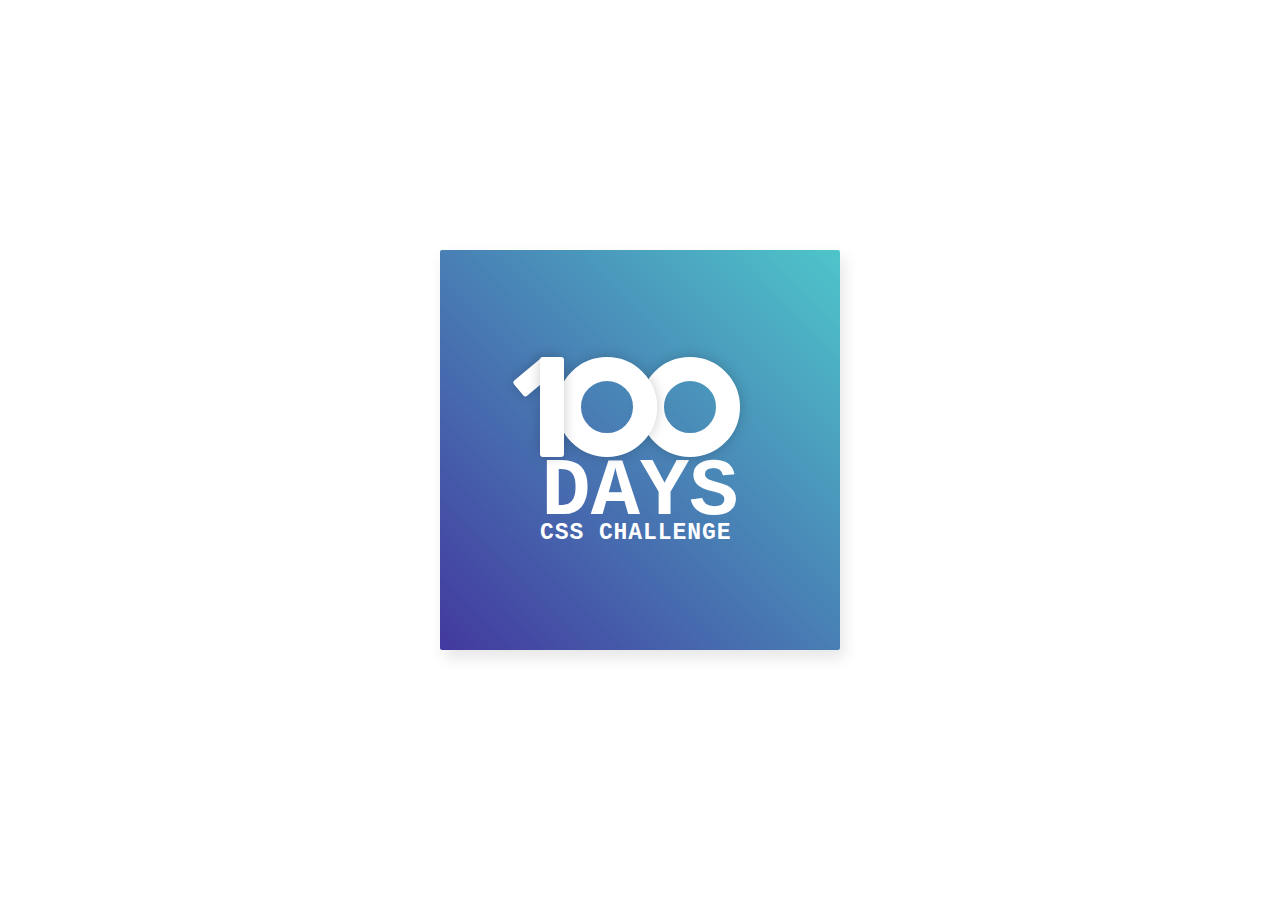
==== #1/index.html @ 96a9aeff "Start challenge and #1 day" ====
<!DOCTYPE html>
<html lang="en">

<head>
    <meta charset="UTF-8">
    <meta http-equiv="X-UA-Compatible" content="IE=edge">
    <meta name="viewport" content="width=device-width, initial-scale=1.0">
    <title>100 days css</title>
    <link rel="stylesheet" href="style.css">
</head>

<body>
    <div class="frame">
        <div class="center">
            <div class="number">
                <div class="one"></div>
                <div class="one-two"></div>
                <div class="zero"></div>
                <div class="zero2"></div>
            </div>
            <span class="big">days</span>
            <span class="small">css challenge</span>
        </div>
    </div>
</body>

</html>
---- #1/style.css ----
* {
    margin: 0;
    padding: 0;
    box-sizing: border-box;
}

.frame {
    position: absolute;
    top: 50%;
    left: 50%;
    width: 400px;
    height: 400px;
    margin-top: -200px;
    margin-left: -200px;
    border-radius: 2px;
    box-shadow: 4px 8px 16px 0 rgba(0, 0, 0, 0.1);
    overflow: hidden;
    background: linear-gradient(to bottom left, #4ec5ca, #43399f);

    color: #fff;
    font-family: 'Courier New', 'Courier', sans-serif;
    text-transform: uppercase;
}

.center {
    position: absolute;
    top: 50%;
    left: 50%;
    transform: translate(-50%, -50%);
}

/* -------------------------------------------------------- */

.number {
    position: relative;
    height: 100px;
    width: 200px;
}

.one {
    position: absolute;
    z-index: 1;
    top: 0;
    left: -16px;
    height: 40px;
    width: 20px;
    background: #fff;
    border-radius: 3px;
    transform: rotate(50deg);
    box-shadow: 0 0 13px 0 rgba(0, 0, 0, 0.2);
}

.one-two {
    position: absolute;
    z-index: 10;
    top: 0;
    left: 0px;
    height: 100px;
    width: 24px;
    background: #fff;
    border-radius: 3px;
    box-shadow: 0 0 13px 0 rgba(0, 0, 0, 0.2);
}

.zero,
.zero2 {
    position: absolute;
    z-index: 8;
    top: 0;
    left: 17px;
    box-sizing: border-box;
    height: 100px;
    width: 100px;
    border-radius: 50%;
    border: 24px solid #fff;
    box-shadow: 0 0 13px 0 rgba(0, 0, 0, 0.2);
}

.zero2 {
    z-index: 6;
    left: 100px;
}

.big {
    position: relative;
    text-align: center;
    font-size: 82px;
    font-weight: 700;
    margin-top: 6px;
    line-height: 60px;
    display: block;
}

.small {
    position: relative;
    display: block;
    letter-spacing: 0.04em;
    font-size: 23px;
    font-weight: 700;
    line-height: 20px;
    margin: auto;
}
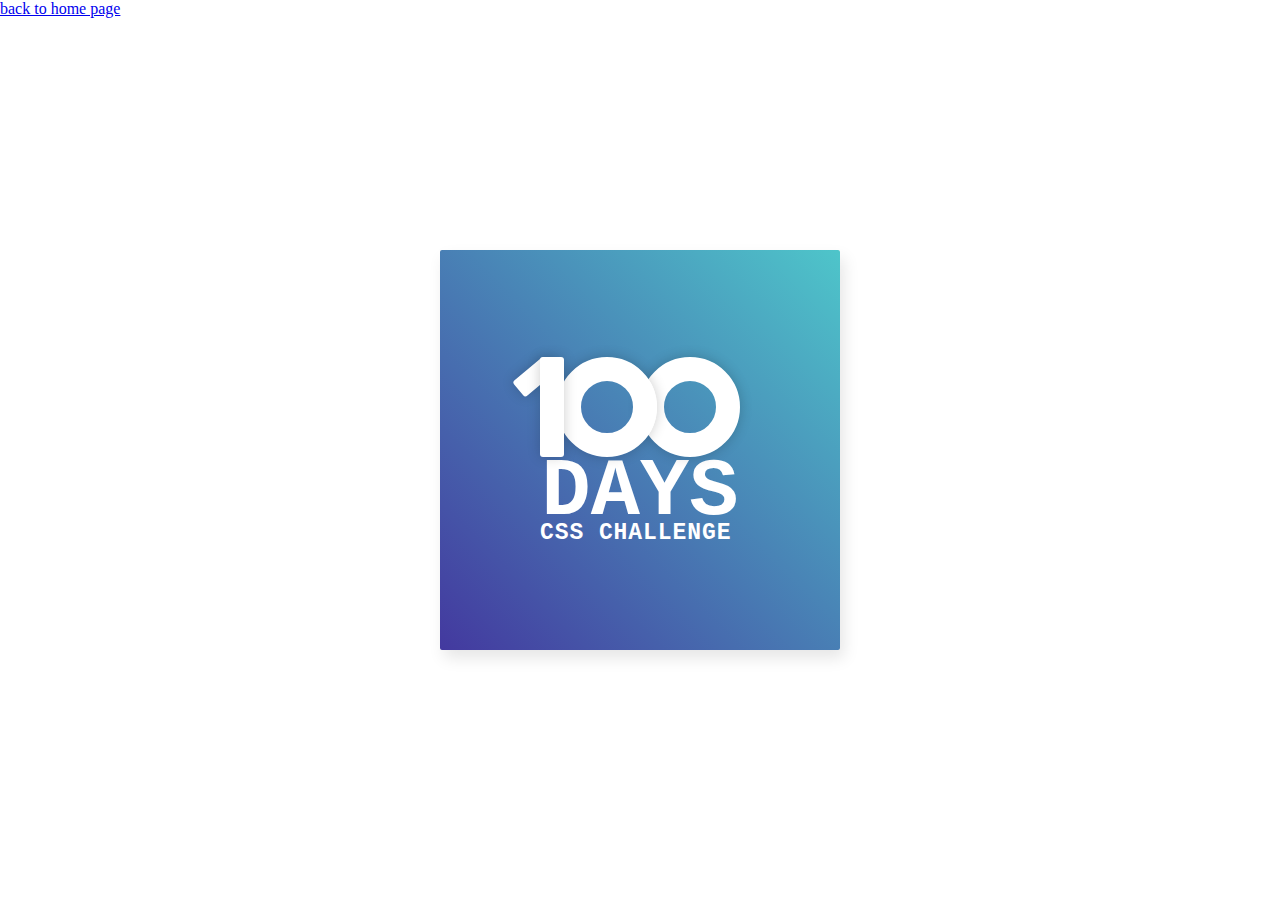
==== commit 4356ab19: "Add back-page btn" ====
--- a/#1/index.html
+++ b/#1/index.html
@@ -22,6 +22,11 @@
             <span class="small">css challenge</span>
         </div>
     </div>
+
+    <a href="../index.html" class="back-page">
+        back to home page
+    </a>
+
 </body>
 
 </html>